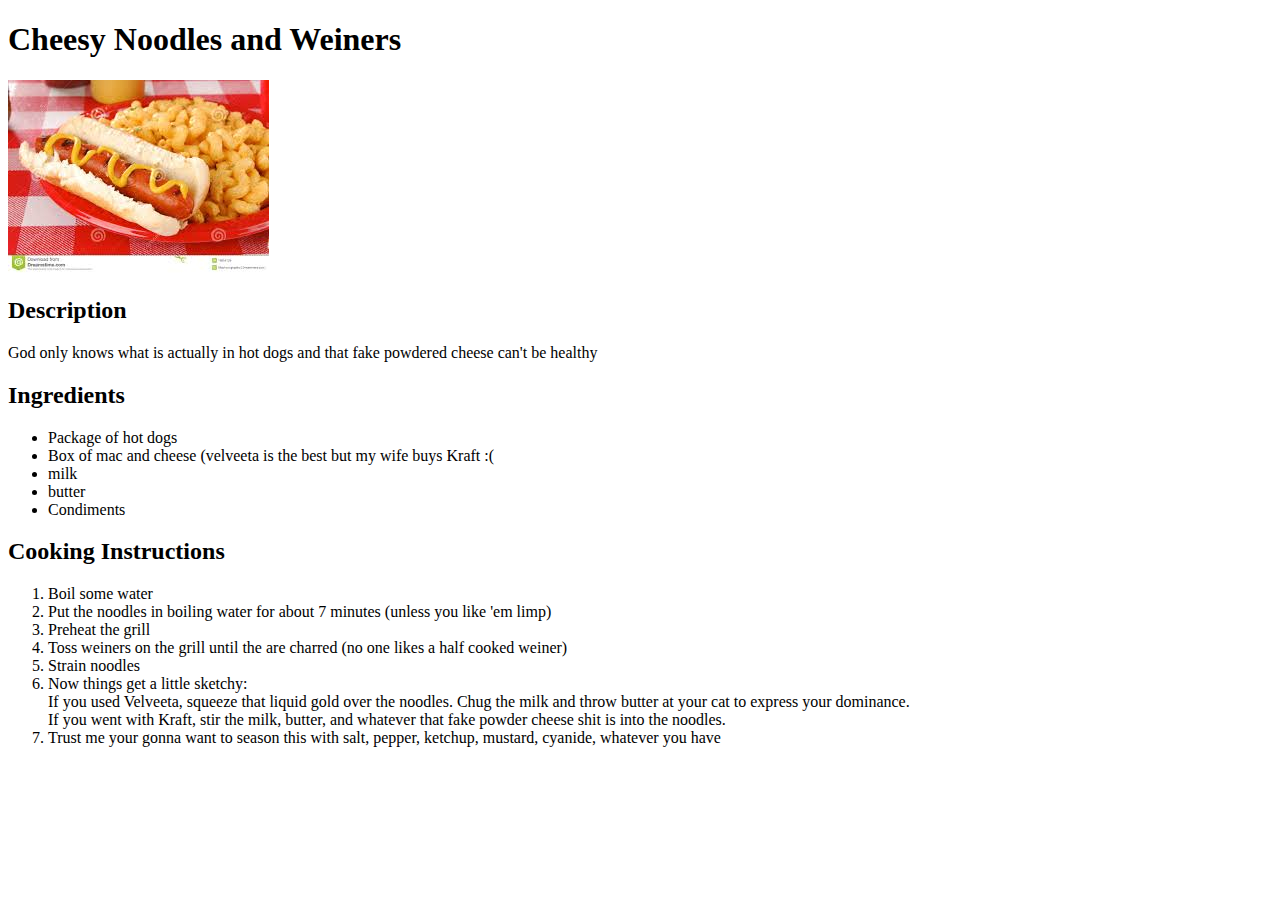
==== recipes/cheesy_noodles_and_weiners.html @ 3cb23373 "Complete third recipe page" ====
<!DOCTYPE html>
<html lang="en">
<head>
    <meta charset="UTF-8">
    <meta http-equiv="X-UA-Compatible" content="IE=edge">
    <meta name="viewport" content="width=device-width, initial-scale=1.0">
    <title>Ah yes the Wein</title>
</head>
<body>
    <h1>Cheesy Noodles and Weiners</h1>
    <img src="./img/weiners.jpeg" alt="Hot dog with mac & cheese on the side">
    <h2>Description</h2>
    <p>God only knows what is actually in hot dogs and that fake powdered cheese can't be healthy</p>
    <h2>Ingredients</h2>
    <ul>
        <li>Package of hot dogs</li>
        <li>Box of mac and cheese (velveeta is the best but my wife buys Kraft :(</li>
        <li>milk</li>
        <li>butter</li>
        <li>Condiments</li>
    </ul>
    <h2>Cooking Instructions</h2>
    <ol>
        <li>Boil some water</li>
        <li>Put the noodles in boiling water for about 7 minutes (unless you like 'em limp)</li>
        <li>Preheat the grill</li>
        <li>Toss weiners on the grill until the are charred (no one likes a half cooked weiner)</li>
        <li>Strain noodles</li>
        <li>Now things get a little sketchy: <br>
            If you used Velveeta, squeeze that liquid gold over the noodles. Chug the milk and throw butter at your cat to express your dominance. <br>
            If you went with Kraft, stir the milk, butter, and whatever that fake powder cheese shit is into the noodles.</li>
        <li>Trust me your gonna want to season this with salt, pepper, ketchup, mustard, cyanide, whatever you have</li>

    </ol>
    
</body>
</html>
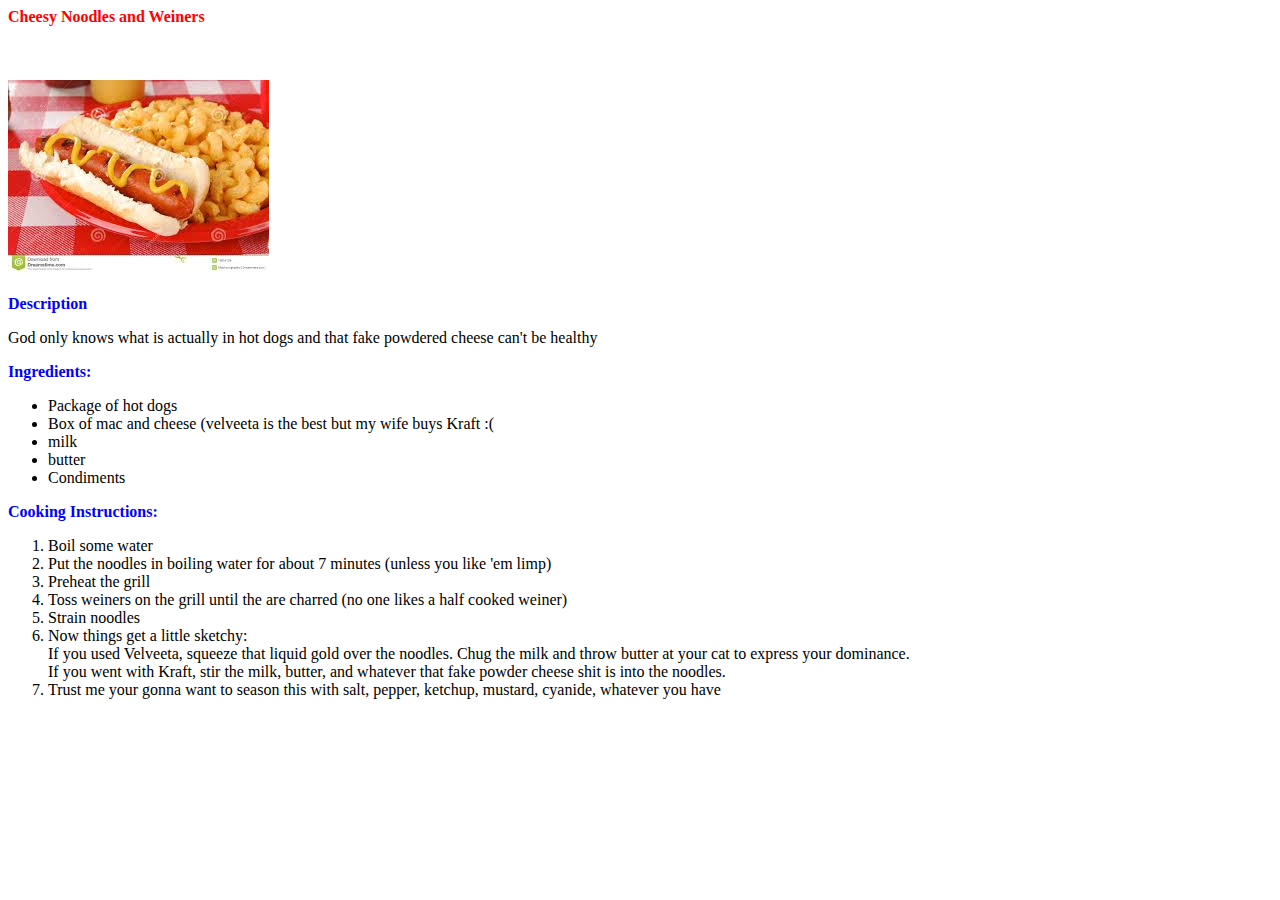
==== commit f3e6b831: "Add CSS throughout; adjust spacing in all pages" ====
--- a/recipes/cheesy_noodles_and_weiners.html
+++ b/recipes/cheesy_noodles_and_weiners.html
@@ -1,17 +1,18 @@
 <!DOCTYPE html>
 <html lang="en">
 <head>
+    <link rel="stylesheet" href="styles.css">
     <meta charset="UTF-8">
     <meta http-equiv="X-UA-Compatible" content="IE=edge">
     <meta name="viewport" content="width=device-width, initial-scale=1.0">
     <title>Ah yes the Wein</title>
 </head>
 <body>
-    <h1>Cheesy Noodles and Weiners</h1>
-    <img src="./img/weiners.jpeg" alt="Hot dog with mac & cheese on the side">
-    <h2>Description</h2>
+    <div id="title">Cheesy Noodles and Weiners</div><br><br><br>
+    <img src="./img/weiners.jpeg" alt="Hot dog with mac & cheese on the side"><br><br>
+    <div id="subtitle">Description</div>
     <p>God only knows what is actually in hot dogs and that fake powdered cheese can't be healthy</p>
-    <h2>Ingredients</h2>
+    <div id="subtitle">Ingredients:</div>
     <ul>
         <li>Package of hot dogs</li>
         <li>Box of mac and cheese (velveeta is the best but my wife buys Kraft :(</li>
@@ -19,7 +20,7 @@
         <li>butter</li>
         <li>Condiments</li>
     </ul>
-    <h2>Cooking Instructions</h2>
+    <div id="subtitle">Cooking Instructions:</div>
     <ol>
         <li>Boil some water</li>
         <li>Put the noodles in boiling water for about 7 minutes (unless you like 'em limp)</li>
--- a/recipes/styles.css
+++ b/recipes/styles.css
@@ -0,0 +1,13 @@
+#title {
+    color:red;
+    font-size: 32;
+    font-weight: bold;
+
+}
+
+#subtitle {
+    color: blue;
+    font-size: 22;
+    font-weight: 600;
+
+}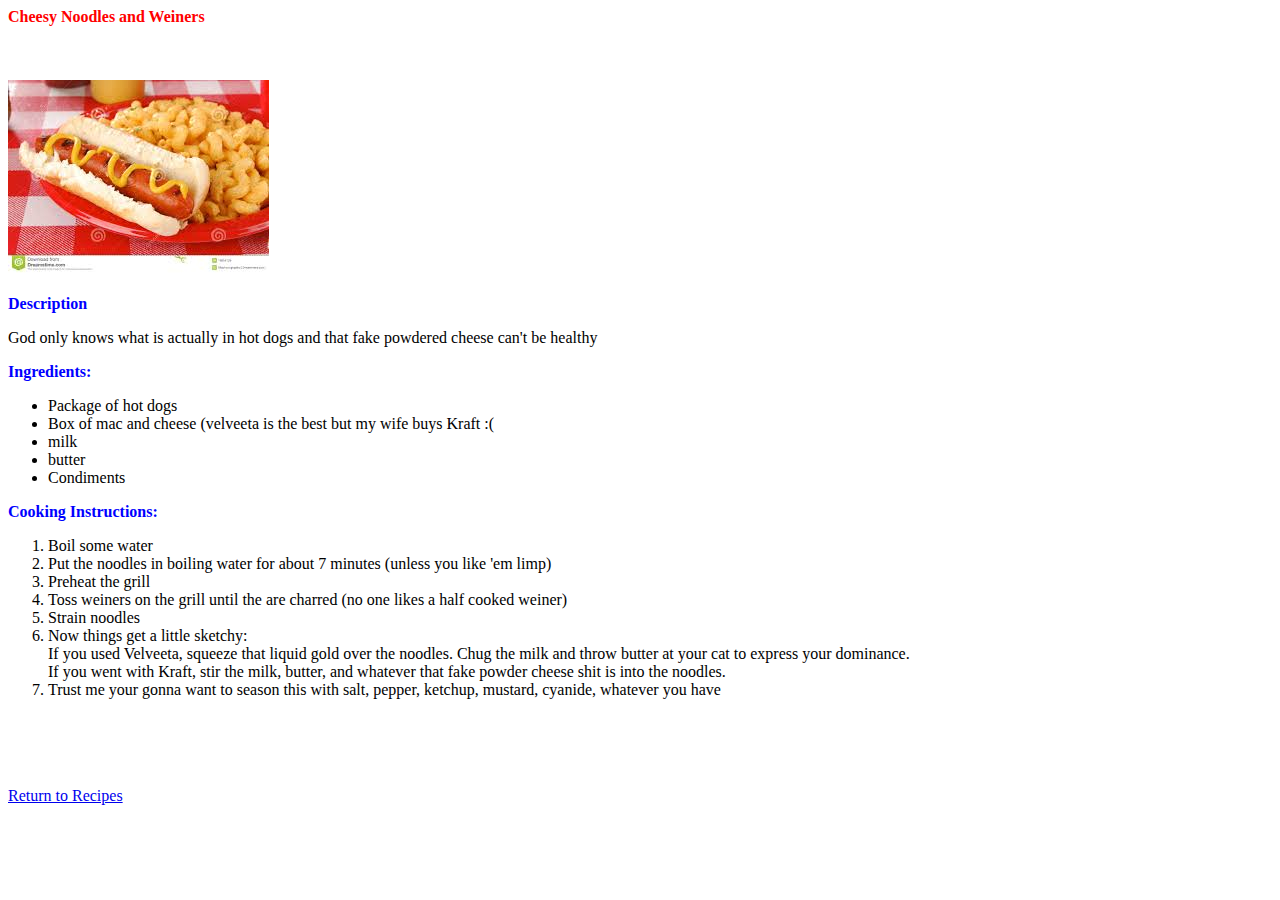
==== commit 41db5808: "Add return link to bottom of subpages" ====
--- a/recipes/cheesy_noodles_and_weiners.html
+++ b/recipes/cheesy_noodles_and_weiners.html
@@ -33,6 +33,7 @@
         <li>Trust me your gonna want to season this with salt, pepper, ketchup, mustard, cyanide, whatever you have</li>
 
     </ol>
+    <br><br><br><br><a href="../index.html">Return to Recipes</a>
     
 </body>
 </html>